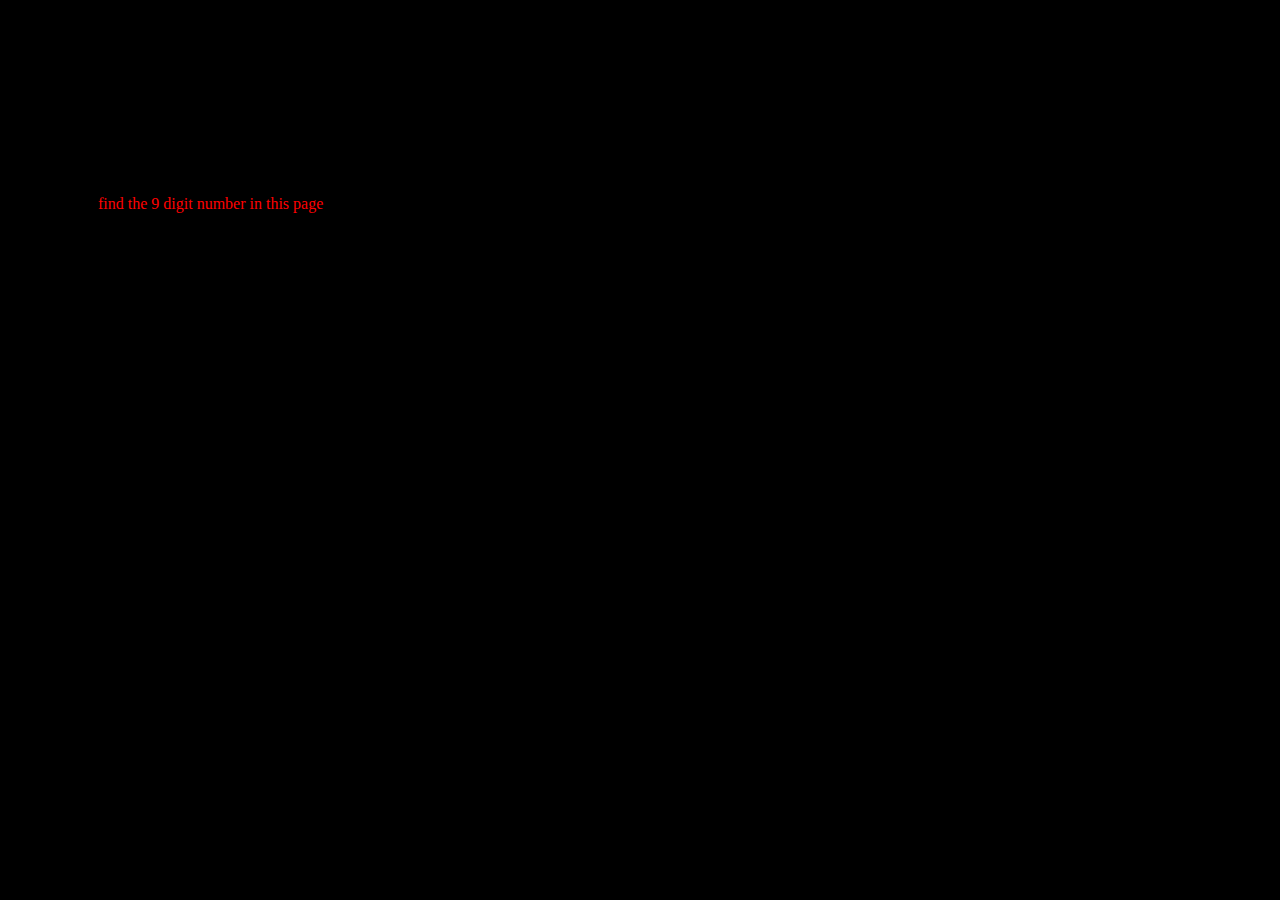
==== index.html @ 3bf80199 "Update and rename soC.html to index.html" ====
<!DOCTYPE html>
<html lang="en">
<head>
    <meta charset="UTF-8">
    <meta name="viewport" content="width=device-width, initial-scale=1.0">
    <title>Document</title>
   <link rel="stylesheet" href="soC.css">
</head>
<body>
   <div class="container">
    <p class="typed">WELCOME.......YOUR MISSION......... SHOULD YOU CHOOSE TO ACCEPT IT , IS : <br>
    </p>
    </div> 
    <div class="mission">
        <p><br>
        find the 9 digit number in this page </p>

    </div>
    <div class="last">
        <p> ;last5 : 99698</p>
    </div>

</body>
</html>
---- soC.css ----
body{
    background-color: black;
}

body::-webkit-scrollbar{
    display: none;
}
@font-face {
    font-family: Robot;
    src: url(RobotoMono-VariableFont_wght.ttf);
}
.container{
    display: inline-block;
    font-size: 900;
    font-family: Robot;
    font-size: 24px;
    text-shadow: -1px 1px 0px #022218,
    1px 1px 0 #054120 ;
    -webkit-text-fill-color: rgb(7, 183, 34);


    content: "";
  background: #050006;
  display: inline-block;

  /* animation: cursor-blink 1.5s steps(2) infinite; */
  }
  @keyframes cursor-blink {
    0% {
      opacity: 0 ;
    }
  }
  .mission{
    margin: 90px;
    margin-bottom: 0;
    animation: typing;
    animation-duration: 1.5s;
    animation-timing-function: steps(30, end);
    animation-fill-mode: forwards;
    -webkit-text-fill-color:red;
  }
  
  .typed {
    overflow: hidden;
    white-space: nowrap;
    width: 0;
    animation: typing;
    animation-duration: 1.5s;
    animation-timing-function: steps(30, end);
    animation-fill-mode: forwards;
  }
    
  @keyframes typing {
    from { width: 0 }
    to { width: 100% }
  }
  .last{
    
    display: flex;
    justify-content: center;
    align-items: center;
    margin: 60px;
    -webkit-text-fill-color: black;
  }
  /* first4: 7777 */
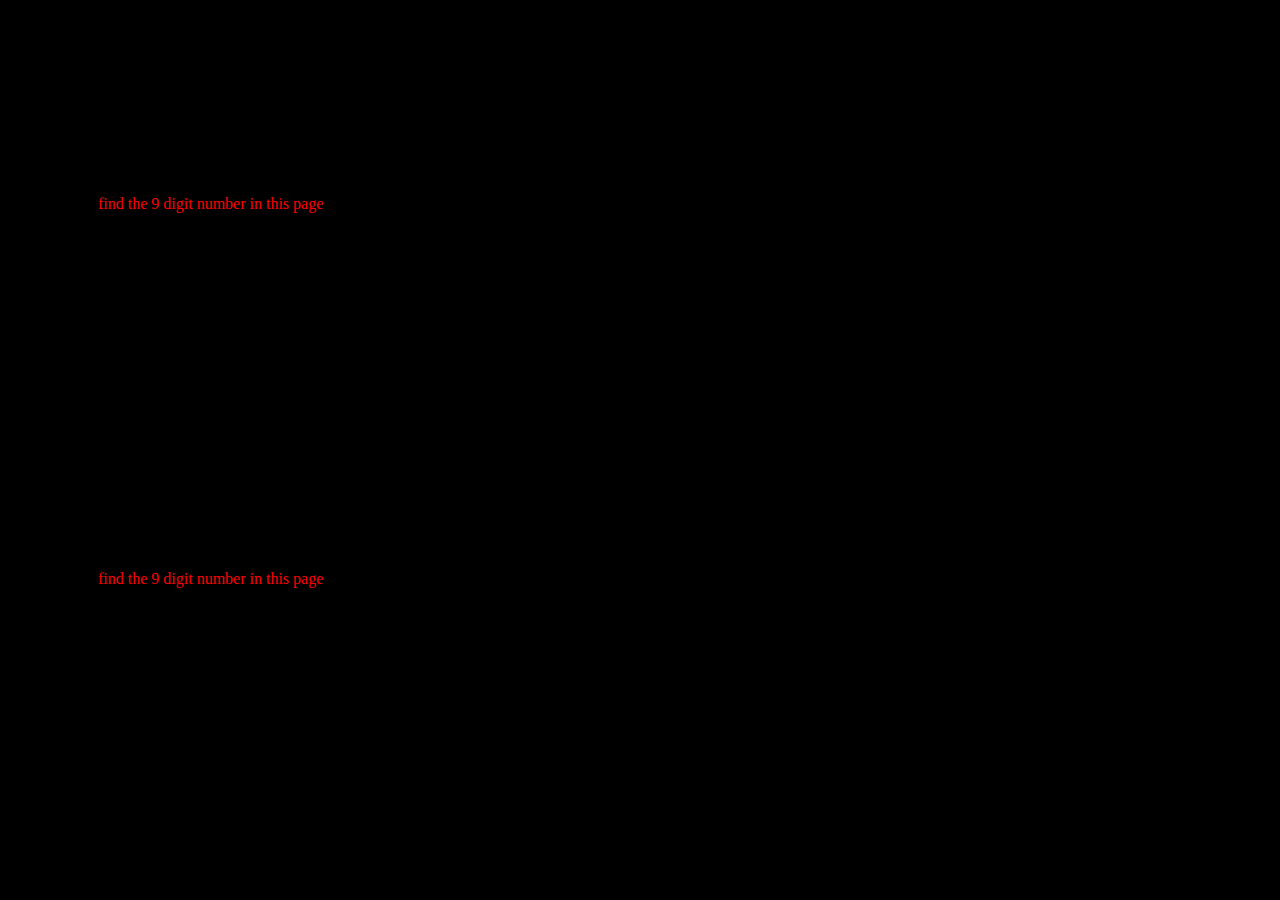
==== commit a861adfd: "Merge branch 'main' of https://github.com/PGAditya2003/soC" ====
--- a/index.html
+++ b/index.html
@@ -1,24 +1,48 @@
-<!DOCTYPE html>
-<html lang="en">
-<head>
-    <meta charset="UTF-8">
-    <meta name="viewport" content="width=device-width, initial-scale=1.0">
-    <title>Document</title>
-   <link rel="stylesheet" href="soC.css">
-</head>
-<body>
-   <div class="container">
-    <p class="typed">WELCOME.......YOUR MISSION......... SHOULD YOU CHOOSE TO ACCEPT IT , IS : <br>
-    </p>
-    </div> 
-    <div class="mission">
-        <p><br>
-        find the 9 digit number in this page </p>
-
-    </div>
-    <div class="last">
-        <p> ;last5 : 99698</p>
-    </div>
-
-</body>
-</html>
+<!DOCTYPE html>
+<html lang="en">
+<head>
+    <meta charset="UTF-8">
+    <meta name="viewport" content="width=device-width, initial-scale=1.0">
+    <title>Challenge #1</title>
+   <link rel="stylesheet" href="soC.css">
+</head>
+<body>
+   <div class="container">
+    <p class="typed">WELCOME.......YOUR MISSION......... SHOULD YOU CHOOSE TO ACCEPT IT , IS : <br>
+    </p>
+    </div> 
+    <div class="mission">
+        <p><br>
+        find the 9 digit number in this page </p>
+
+    </div>
+    <div class="last">
+        <p> ;last5 : 99698</p>
+    </div>
+
+</body>
+</html>
+<!DOCTYPE html>
+<html lang="en">
+<head>
+    <meta charset="UTF-8">
+    <meta name="viewport" content="width=device-width, initial-scale=1.0">
+    <title>Challenge #1</title>
+   <link rel="stylesheet" href="soC.css">
+</head>
+<body>
+   <div class="container">
+    <p class="typed">WELCOME.......YOUR MISSION......... SHOULD YOU CHOOSE TO ACCEPT IT , IS : <br>
+    </p>
+    </div> 
+    <div class="mission">
+        <p><br>
+        find the 9 digit number in this page </p>
+
+    </div>
+    <div class="last">
+        <p> ;last5 : 99698</p>
+    </div>
+
+</body>
+</html>
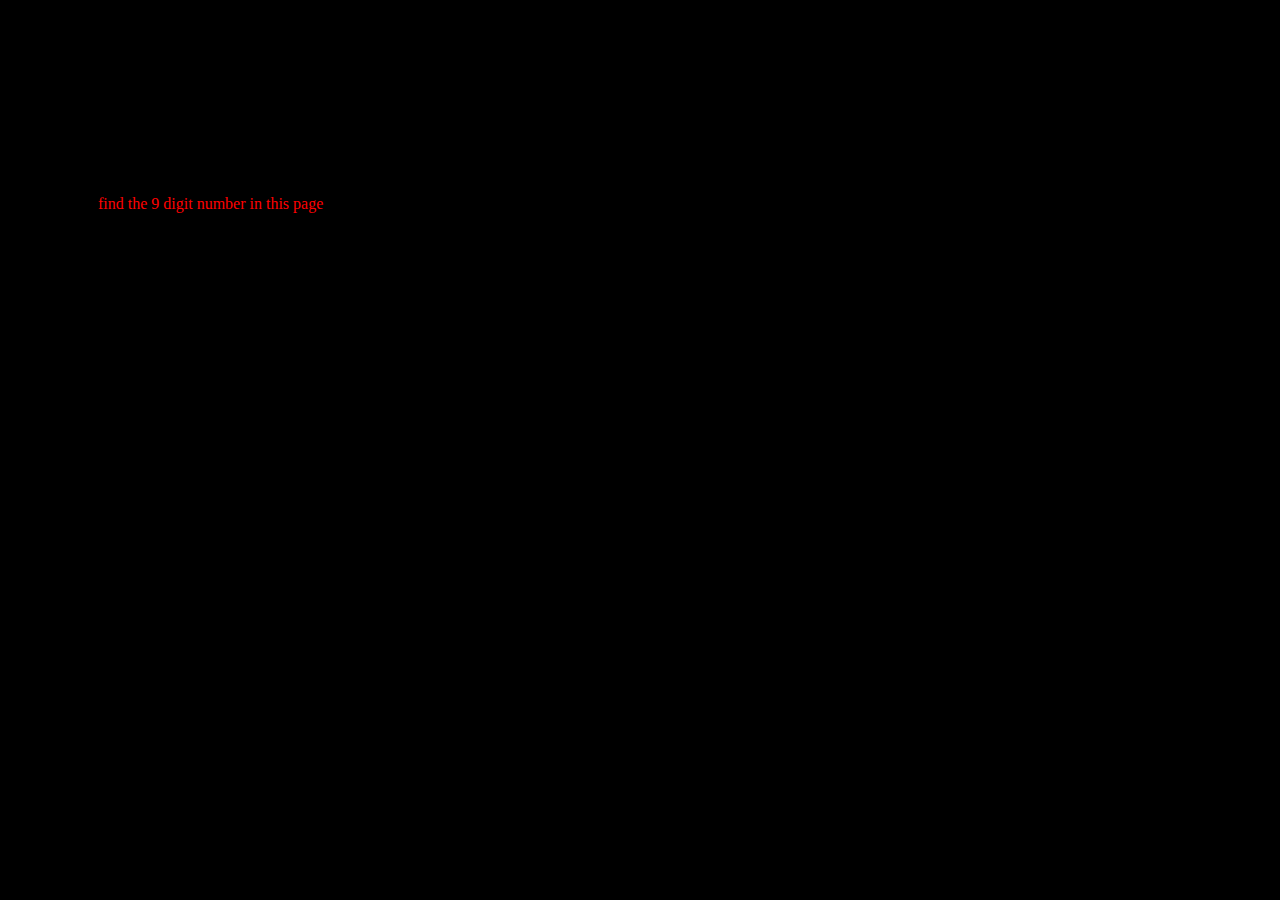
==== commit cc9ccbf5: "Update index.html" ====
--- a/index.html
+++ b/index.html
@@ -22,27 +22,5 @@
 
 </body>
 </html>
-<!DOCTYPE html>
-<html lang="en">
-<head>
-    <meta charset="UTF-8">
-    <meta name="viewport" content="width=device-width, initial-scale=1.0">
-    <title>Challenge #1</title>
-   <link rel="stylesheet" href="soC.css">
-</head>
-<body>
-   <div class="container">
-    <p class="typed">WELCOME.......YOUR MISSION......... SHOULD YOU CHOOSE TO ACCEPT IT , IS : <br>
-    </p>
-    </div> 
-    <div class="mission">
-        <p><br>
-        find the 9 digit number in this page </p>
 
-    </div>
-    <div class="last">
-        <p> ;last5 : 99698</p>
-    </div>
 
-</body>
-</html>
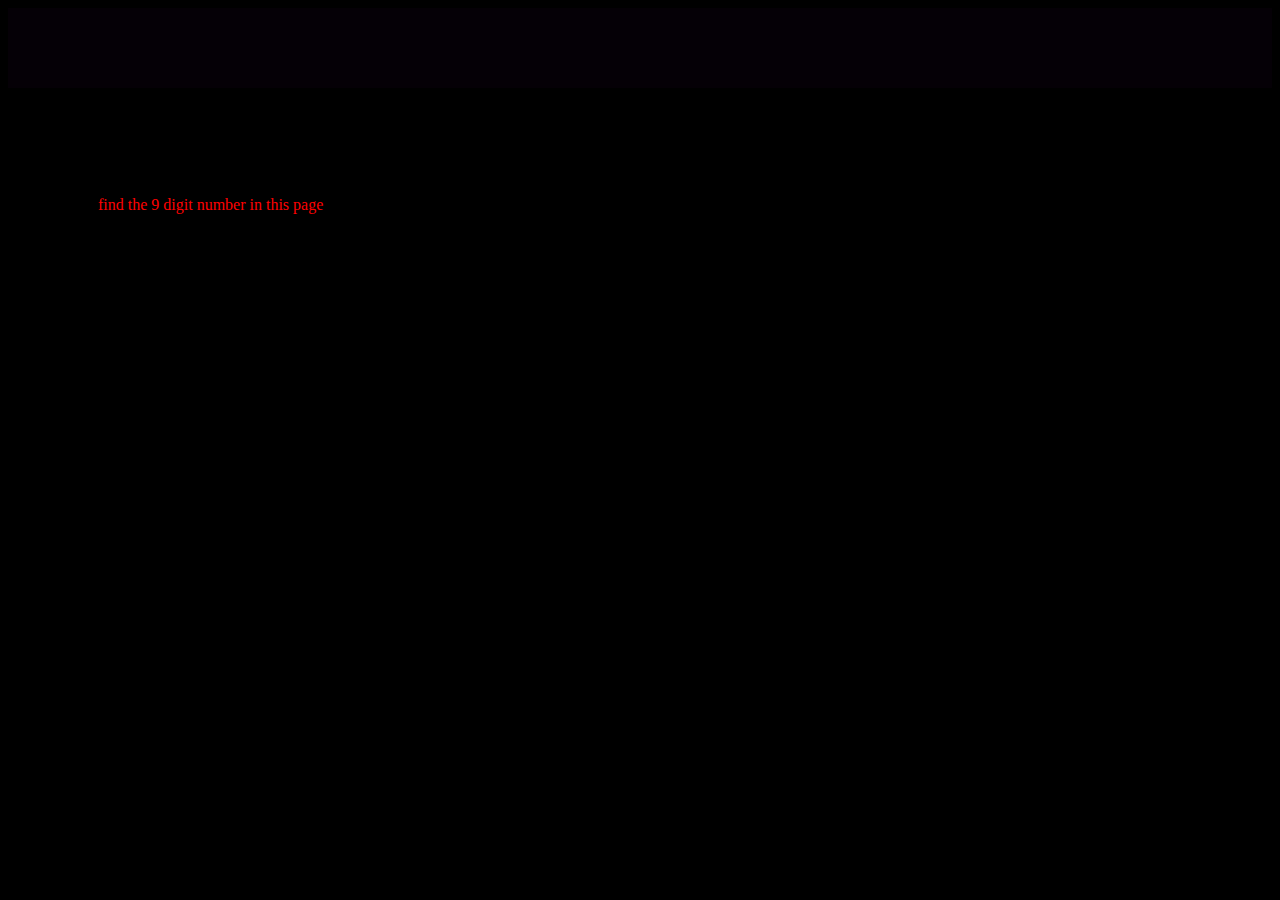
==== commit be9dcac3: "FONT" ====
--- a/index.html
+++ b/index.html
@@ -8,7 +8,7 @@
 </head>
 <body>
    <div class="container">
-    <p class="typed">WELCOME.......YOUR MISSION......... SHOULD YOU CHOOSE TO ACCEPT IT , IS : <br>
+    <p class="typed">WELCOME....... YOUR MISSION......... SHOULD YOU CHOOSE TO ACCEPT IT , IS : <br>
     </p>
     </div> 
     <div class="mission">
--- a/soC.css
+++ b/soC.css
@@ -1,5 +1,6 @@
 body{
     background-color: black;
+    max-width: 100%;
 }
 
 body::-webkit-scrollbar{
@@ -10,18 +11,16 @@
     src: url(RobotoMono-VariableFont_wght.ttf);
 }
 .container{
-    display: inline-block;
-    font-size: 900;
+    display: flex;
+    
+   
     font-family: Robot;
     font-size: 24px;
-    text-shadow: -1px 1px 0px #022218,
-    1px 1px 0 #054120 ;
+    -webkit-text-stroke: 0px white;
     -webkit-text-fill-color: rgb(7, 183, 34);
-
 
     content: "";
   background: #050006;
-  display: inline-block;
 
   /* animation: cursor-blink 1.5s steps(2) infinite; */
   }
@@ -34,7 +33,7 @@
     margin: 90px;
     margin-bottom: 0;
     animation: typing;
-    animation-duration: 1.5s;
+    animation-duration: 5s;
     animation-timing-function: steps(30, end);
     animation-fill-mode: forwards;
     -webkit-text-fill-color:red;
@@ -45,7 +44,7 @@
     white-space: nowrap;
     width: 0;
     animation: typing;
-    animation-duration: 1.5s;
+    animation-duration: 5s;
     animation-timing-function: steps(30, end);
     animation-fill-mode: forwards;
   }
@@ -62,4 +61,4 @@
     margin: 60px;
     -webkit-text-fill-color: black;
   }
-  /* first4: 7777 */+  /* first4: 7777 */
